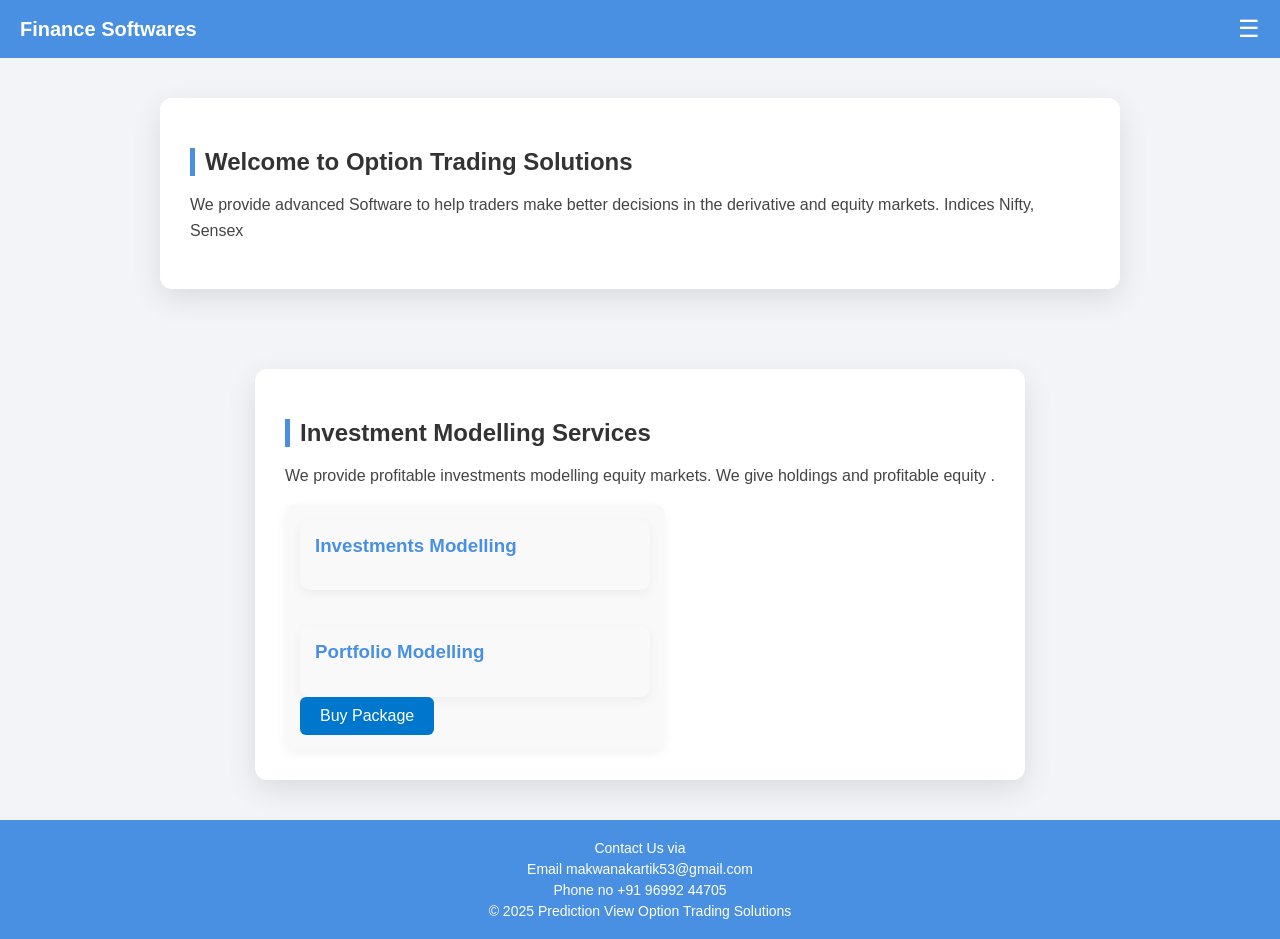
==== index.html @ 08bd3169 "Update index.html" ====
<!DOCTYPE html>
<html lang="en">
<head>
  <meta charset="UTF-8">
  <title>Option Trading Solutions</title>
  <meta name="viewport" content="width=device-width, initial-scale=1.0">
   <!-- Favicon -->
  <link rel="icon" type="image/jpeg" href="morgan_stanley_logo.jpg">
  <link rel="stylesheet" href="style.css">
  


  <style>
.projects {
  display: flex;
  flex-wrap: wrap;
  gap: 20px;
  justify-content: center;
}

.project-card {
  flex: 1 1 300px;
  max-width: 350px;
}

.advisory-card {
  background: #fff;
  padding: 20px;
  border-radius: 12px;
  box-shadow: 0 4px 12px rgba(0,0,0,0.1);
  text-align: center;
}

.advisory-card h3 {
  color: #2c3e50;
  margin-bottom: 10px;
}

.price {
  font-size: 1.2em;
  font-weight: bold;
  color: #27ae60;
}

.contact-btn {
  display: inline-block;
  margin-top: 10px;
  padding: 10px 20px;
  background: #0077cc;
  color: #fff;
  text-decoration: none;
  border-radius: 8px;
  transition: background 0.3s;
}

.contact-btn:hover {
  background: #005fa3;
}

    .demo-btn {
      display: inline-block;
      padding: 10px 20px;
      background: #0077cc;
      color: #fff;
      border-radius: 6px;
      text-decoration: none;
      transition: 0.3s;
    }
    .demo-btn:hover {
      background: #005fa3;
    }

  </style>


</head>
<body>

  <!-- Navbar -->
  <div class="navbar">
    <!-- <h1>Prediction View Option Trading Solutions</h1> -->
    <h1>Finance Softwares</h1>
    <div class="menu-icon" onclick="toggleMenu()">☰</div>
  </div>

  <!-- Sidebar Menu -->
  <div class="nav-links" id="navLinks">
    <div class="close-btn" onclick="toggleMenu()">✖</div>
    <a href="index.html" class="active">Home</a>
    <a href="products.html">Products</a>
    <a href="services.html">Services</a>

    <!--
    <a href="FutureAndOptions.html">F&O</a>     
    <a href="ResearchDevelopement.html">R&D</a>      
    <a href="Donation.html">Donate Us </a>     
    <a href="course.html">Course</a>
    <a href="carrier.html">Carrier</a>    

    -->
    <a href="about.html">About</a>

    
  </div>

  <!-- Home Content -->
  <section>
    <h2>Welcome to Option Trading Solutions</h2> 
    <!--  <h2>Finance Softwares</h2>  -->
    <p>We provide advanced Software to help traders make better decisions in the derivative and equity markets. Indices Nifty, Sensex</p>
  </section>



  <section>
    <!-- <h2>Market Index Overview</h2> -->
    <h2>Investment Modelling Services </h2>
    <p>We provide profitable investments modelling equity markets. We give holdings and profitable equity . </p>
    <!-- <div class="projects"> -->
    <div class="project-card">
      
      <div class="project-card">
        <h3>Investments Modelling </h3> 
      </div><br><br>

       
      <div class="project-card">

      <h3>Portfolio Modelling</h3>
       
      </div>

      <a href="https://docs.google.com/forms/d/e/1FAIpQLSe7YP7--INR_bK65BbxWJ7Q6LQfwztqsHR4W23PtvfXaqxNFw/viewform?usp=dialog" class="demo-btn">Buy Package</a>  

     

      <!--
      <div class="project-card">
        <h3>BANK NIFTY</h3>
        
        
      </div>
      <div class="project-card">
        <h3>FINNIFTY</h3>
        
      </div>

      -->
      
      <!--
      <div class="project-card">
        <a href="https://karthik2342323.github.io/PredictionViewOptionTradingTools/" class="demo-btn">Visit Tool</a> 
      </div>
      -->      
    </div>
  </section>
  

  

  <!-- Index Section -->

<!--

  <section>
    
    <h2>Our Software Cover All Index including commodities CALL PUT prices </h2>
    <div class="projects">
      <div class="project-card">
        <h3>NIFTY 50</h3>
        
       
      </div>
      <div class="project-card">
        <h3>SENSEX</h3>
        
        
      </div>
      <div class="project-card">
        <h3>BANK NIFTY</h3>
        
        
      </div>
      <div class="project-card">
        <h3>FINNIFTY</h3>
        
      </div>
     
    </div>
  </section>

  -->


  <!-- Advisory Section -->

<!--

<section>
  <h2>Trading Plans Overview</h2>
  <div class="projects">

    
    <div class="project-card">
      <div class="advisory-card">
        <h3>Basic Plan</h3>
        <div class="plan">
          <p>Daily buy/sell calls (Nifty & Bank Nifty)</p>
          <p class="price">₹1000 per month</p>
        </div>
        <hr>
        <p><strong>Email:</strong> makwanakartik53@gmail.com</p>
        <p><strong>WhatsApp:</strong> +91 96992 44705</p>
        <a href="mailto:advisory@optionsolutions.com" class="contact-btn">Contact Now</a>
      </div>
    </div>

     
   
    
    <div class="project-card">
      <div class="advisory-card">
        <h3>Premium Plan</h3>
        <div class="plan">
          <p>Daily buy/sell calls + detailed reports</p>
          <p class="price">₹2000 / 1 Year License</p>
        </div>
        <hr>
        <p><strong>Email:</strong> makwanakartik53@gmail.com</p>
        <p><strong>WhatsApp:</strong> +91 96992 44705</p>
        <a href="mailto:makwanakartik53@gmail.com" class="contact-btn">Contact Now</a>
      </div>
    </div>




  </div>
</section>

-->

  <!-- Footer -->
  <div class="footer">
    <p>Contact Us via </p> 
    <p>Email      makwanakartik53@gmail.com</p> 
    <p>Phone no  +91 96992 44705</p>            
    <p>© 2025 Prediction View Option Trading Solutions</p>
  </div>

  <script>
    function toggleMenu() {
      document.getElementById('navLinks').classList.toggle('show');
    }
  </script>
</body>
</html>
---- style.css ----
/* Reset */
body {
  font-family: 'Segoe UI', sans-serif;
  background: #f2f4f8;
  margin: 0;
  padding: 0;

  /* ✅ Flex layout to push footer down */
  display: flex;
  flex-direction: column;
  min-height: 100vh;
}

/* Navbar */
.navbar {
  background-color: #4A90E2;
  color: white;
  display: flex;
  justify-content: space-between;
  align-items: center;
  padding: 15px 20px;
  width: 100%;
  box-sizing: border-box;
  position: sticky;
  top: 0;
  z-index: 1000;
}

.navbar h1 {
  margin: 0;
  font-size: 20px;
}

.menu-icon {
  font-size: 24px;
  cursor: pointer;
}

/* Sidebar Navigation */
.nav-links {
  position: fixed;
  top: 0;
  right: -260px;
  width: 250px;
  height: 100%;
  background-color: #4A90E2;
  display: flex;
  flex-direction: column;
  padding-top: 60px;
  transition: right 0.3s ease-in-out;
  z-index: 999;
}

.nav-links.show {
  right: 0;
}

.nav-links a {
  color: white;
  padding: 15px 20px;
  text-decoration: none;
  font-size: 18px;
  border-bottom: 1px solid rgba(255,255,255,0.2);
}

.nav-links a:hover,
.nav-links a.active {
  background-color: rgba(255,255,255,0.2);
}

.close-btn {
  position: absolute;
  top: 10px;
  right: 15px;
  font-size: 22px;
  cursor: pointer;
  color: white;
}

/* Section Layout */
section {
  max-width: 900px;
  margin: 40px auto;
  padding: 30px;
  background: white;
  border-radius: 12px;
  box-shadow: 0 10px 30px rgba(0,0,0,0.1);

  /* ✅ Let content grow and push footer */
  flex: 1;
}

section h2 {
  color: #333;
  font-size: 24px;
  margin-bottom: 15px;
  border-left: 5px solid #4A90E2;
  padding-left: 10px;
}

section p {
  font-size: 16px;
  color: #444;
  line-height: 1.6;
}


section iframe {
  font-size: 16px;
  color: #444;
  line-height: 1.6;
}




/* Card Grid (Products & Services) */
.projects {
  display: grid;
  grid-template-columns: repeat(auto-fit, minmax(250px, 1fr));
  gap: 20px;
}

.project-card {
  background: #f9f9f9;
  padding: 15px;
  border-radius: 10px;
  box-shadow: 0 4px 12px rgba(0,0,0,0.05);
}

.project-card h3 {
  margin-top: 0;
  color: #4A90E2;
}

/* Footer */
.footer {
  background-color: #4A90E2;
  color: white;
  text-align: center;
  padding: 15px;
  margin-top: auto; /* ✅ Always stick to bottom */
}

.footer p {
  margin: 5px 0;
  font-size: 14px;
}

/* Responsive */
@media (max-width: 600px) {
  section {
    padding: 20px;
  }
  
  .navbar h1 {
    font-size: 18px;
  }
  
  .nav-links a {
    font-size: 16px;
  }
}
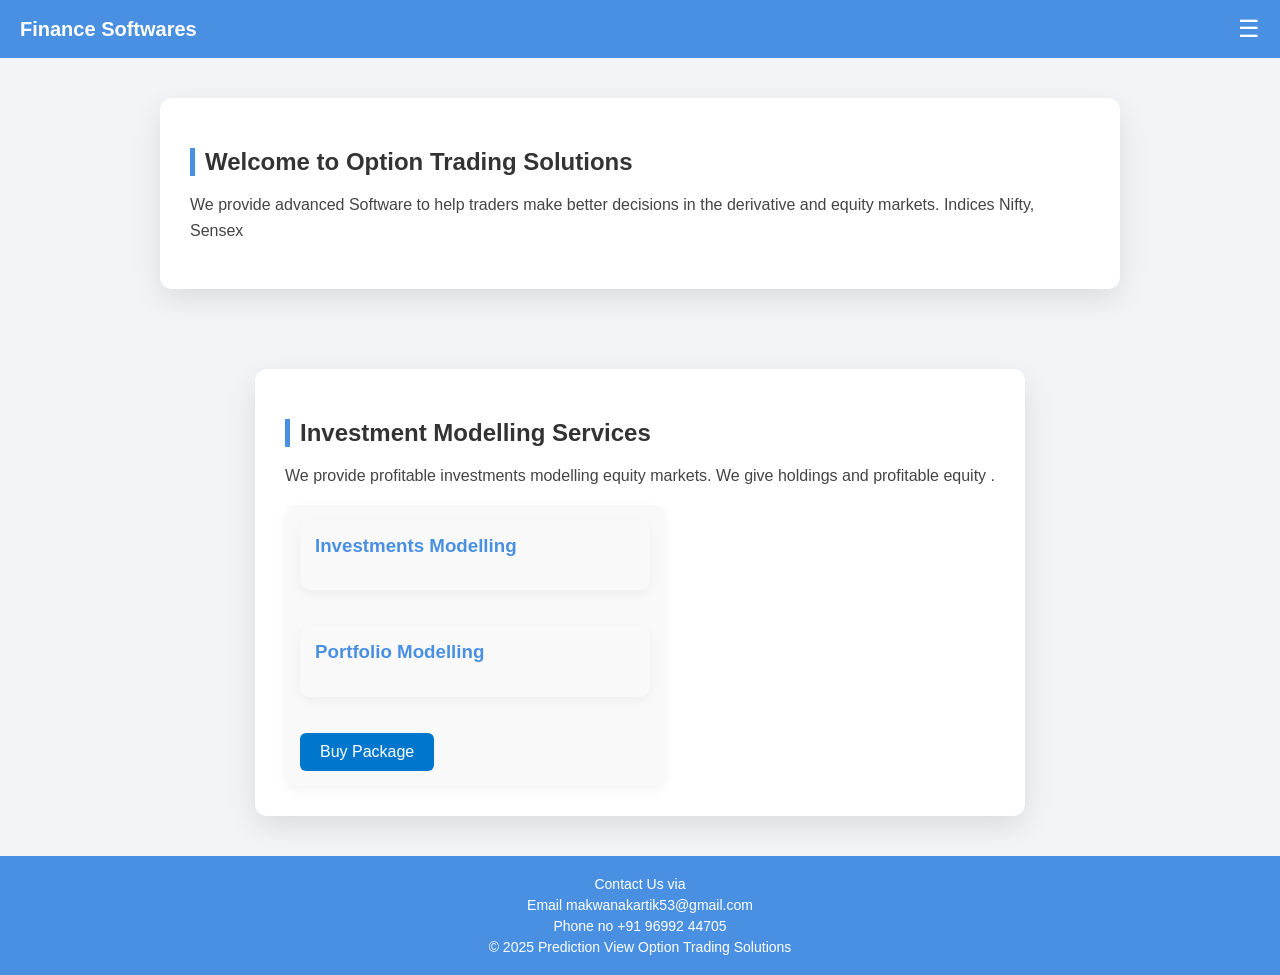
==== commit 4700cc6e: "Update index.html" ====
--- a/index.html
+++ b/index.html
@@ -128,7 +128,7 @@
 
       <h3>Portfolio Modelling</h3>
        
-      </div>
+      </div><br><br>
 
       <a href="https://docs.google.com/forms/d/e/1FAIpQLSe7YP7--INR_bK65BbxWJ7Q6LQfwztqsHR4W23PtvfXaqxNFw/viewform?usp=dialog" class="demo-btn">Buy Package</a>  
 
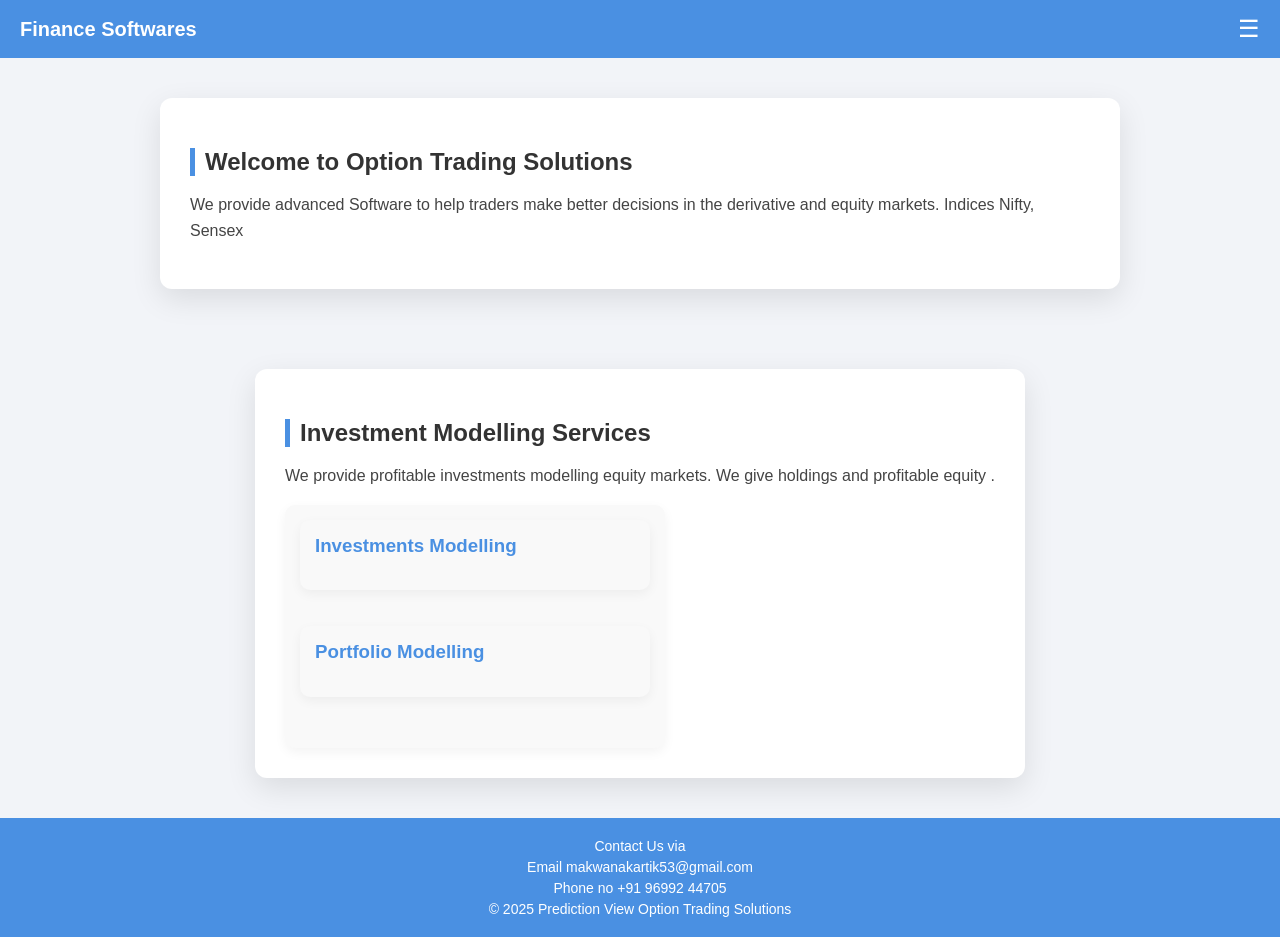
==== commit 3ccbb8f3: "Update index.html" ====
--- a/index.html
+++ b/index.html
@@ -130,7 +130,7 @@
        
       </div><br><br>
 
-      <a href="https://docs.google.com/forms/d/e/1FAIpQLSe7YP7--INR_bK65BbxWJ7Q6LQfwztqsHR4W23PtvfXaqxNFw/viewform?usp=dialog" class="demo-btn">Buy Package</a>  
+<!--      <a href="https://docs.google.com/forms/d/e/1FAIpQLSe7YP7--INR_bK65BbxWJ7Q6LQfwztqsHR4W23PtvfXaqxNFw/viewform?usp=dialog" class="demo-btn">Buy Package</a>  -->  
 
      
 
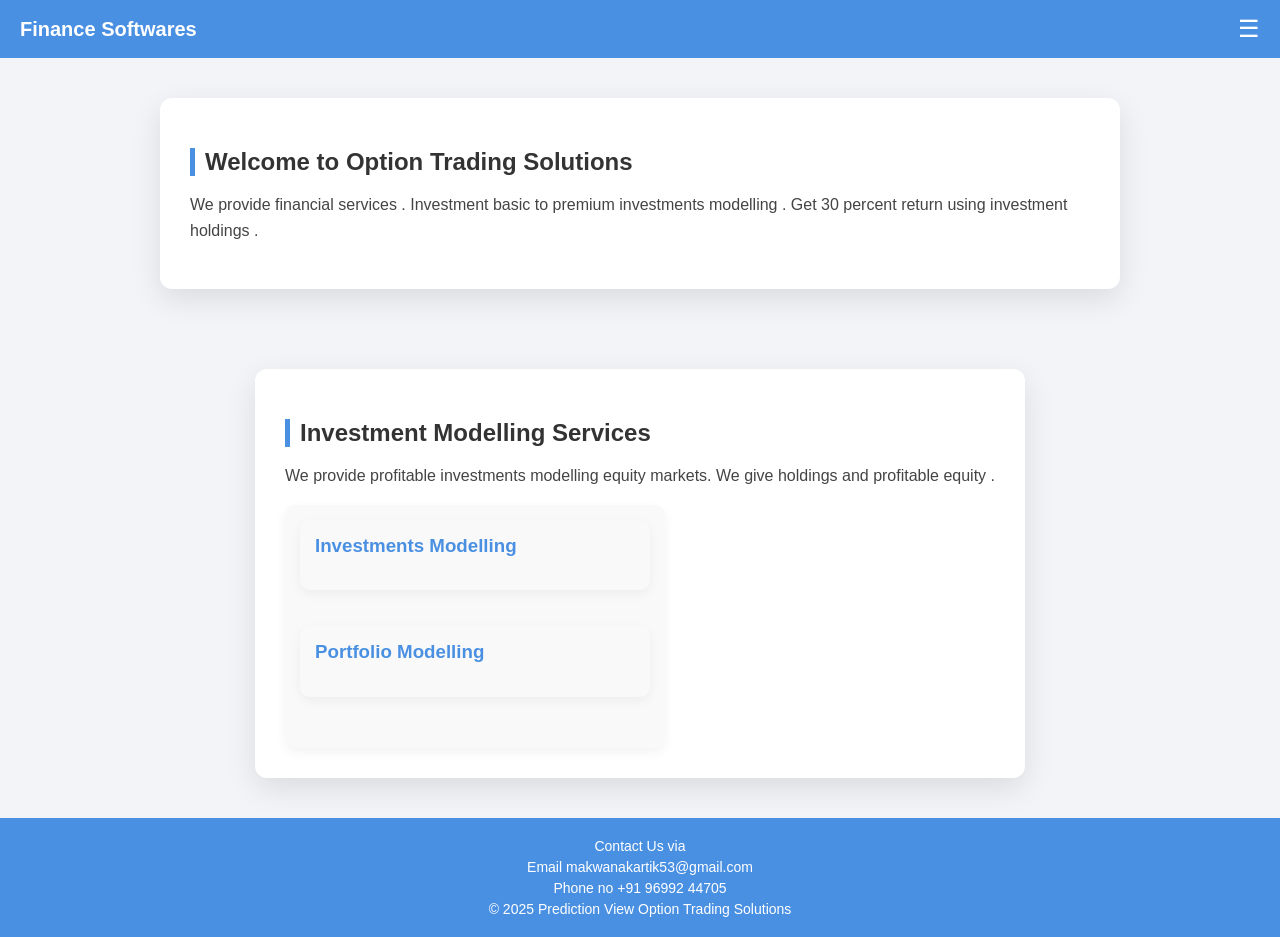
==== commit 45c0af4a: "Update index.html" ====
--- a/index.html
+++ b/index.html
@@ -104,12 +104,23 @@
   </div>
 
   <!-- Home Content -->
+  <!--
+  <section>
+    <h2>Welcome to Option Trading Solutions</h2> 
+    
+    <p>We provide advanced Software to help traders make better decisions in the derivative and equity markets. Indices Nifty, Sensex</p>
+  </section>
+
+  -->
+
+  <!-- Home Content -->
   <section>
     <h2>Welcome to Option Trading Solutions</h2> 
     <!--  <h2>Finance Softwares</h2>  -->
-    <p>We provide advanced Software to help traders make better decisions in the derivative and equity markets. Indices Nifty, Sensex</p>
-  </section>
-
+    <!-- <p>We provide advanced Software to help traders make better decisions in the derivative and equity markets. Indices Nifty, Sensex</p> -->
+    <p>We provide financial services . Investment basic to premium investments modelling . Get 30 percent return using investment holdings . </p>
+  </section>
+  
 
 
   <section>
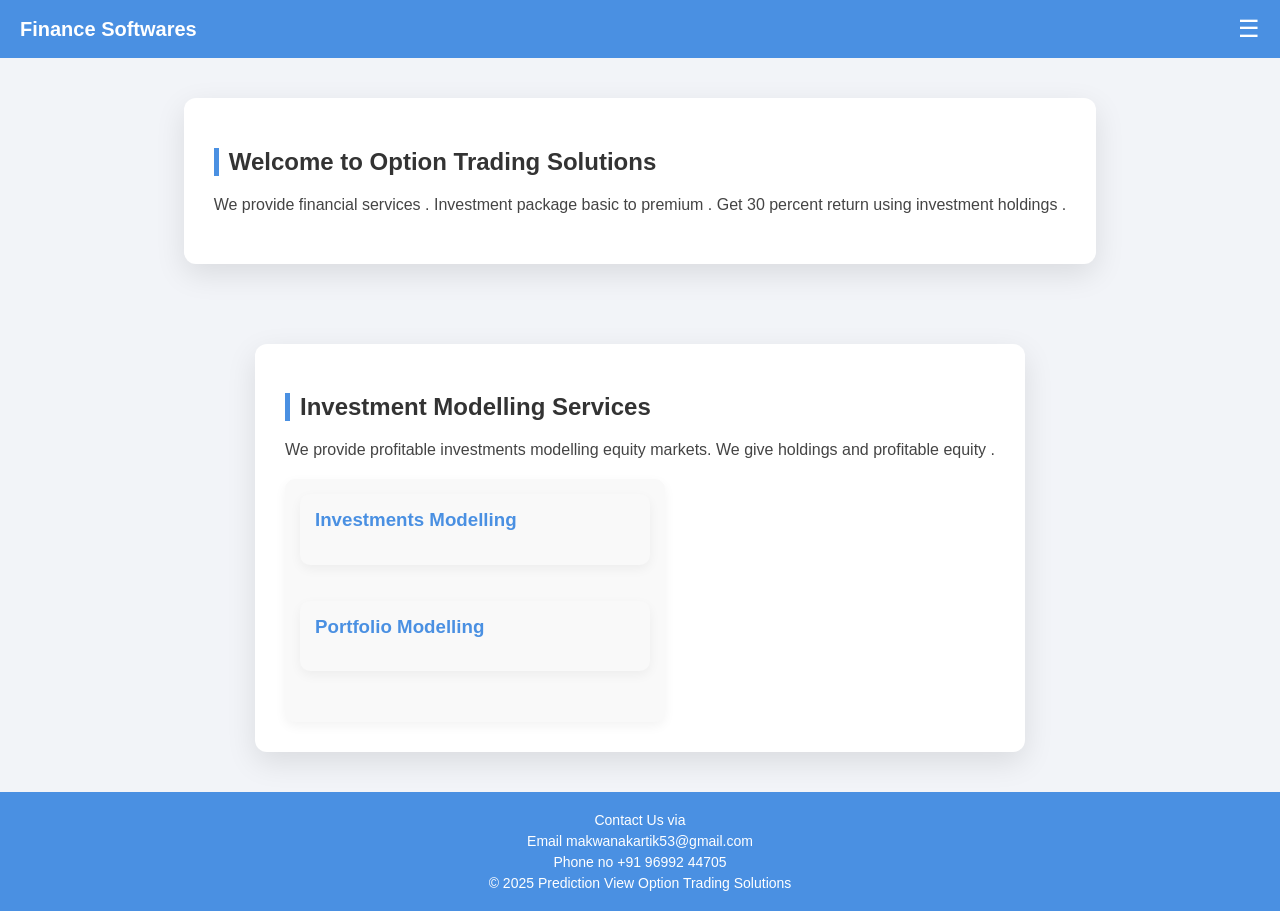
==== commit ed0eff77: "Update index.html" ====
--- a/index.html
+++ b/index.html
@@ -118,7 +118,7 @@
     <h2>Welcome to Option Trading Solutions</h2> 
     <!--  <h2>Finance Softwares</h2>  -->
     <!-- <p>We provide advanced Software to help traders make better decisions in the derivative and equity markets. Indices Nifty, Sensex</p> -->
-    <p>We provide financial services . Investment basic to premium investments modelling . Get 30 percent return using investment holdings . </p>
+    <p>We provide financial services . Investment package basic to premium . Get 30 percent return using investment holdings . </p>
   </section>
   
 
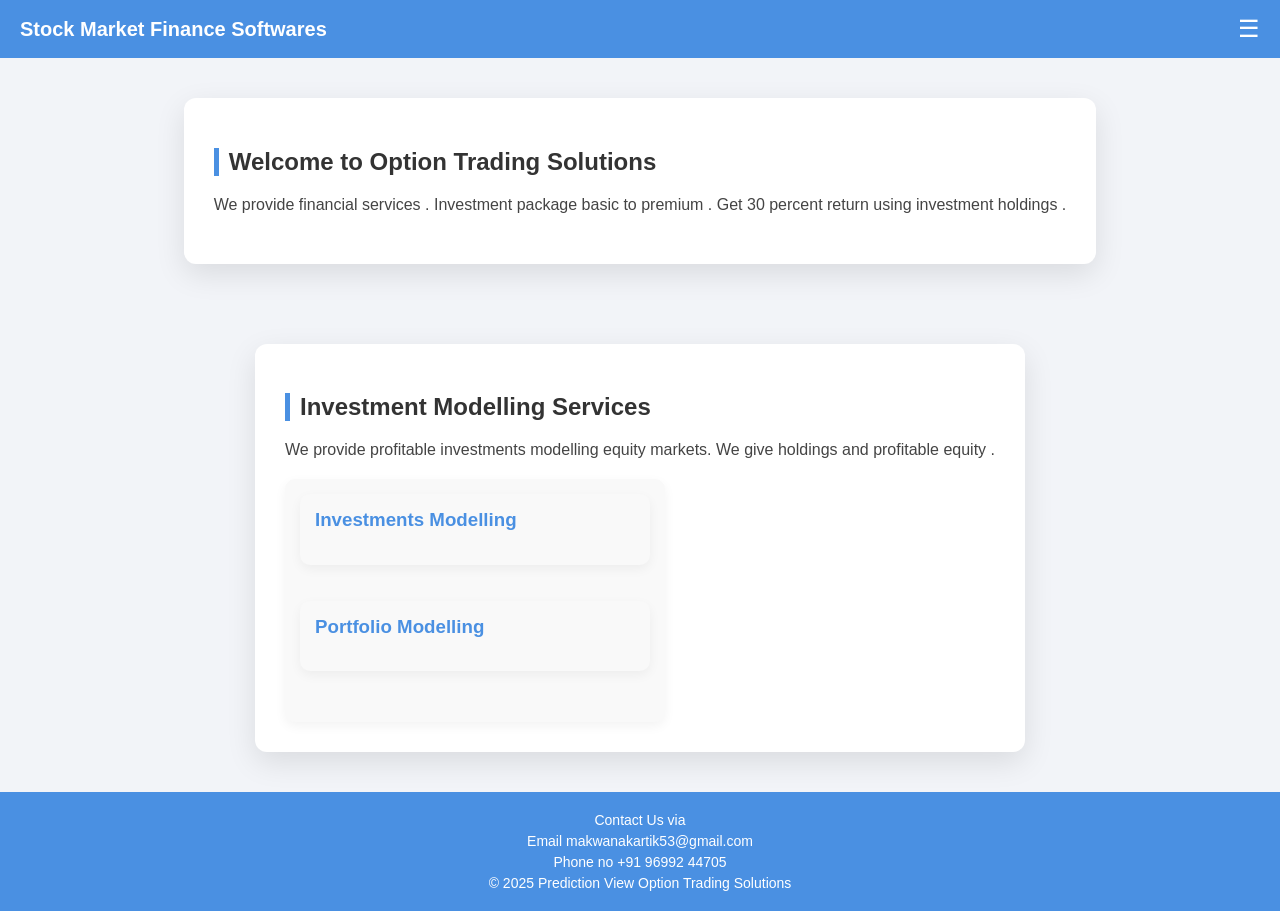
==== commit 7654826f: "Update index.html" ====
--- a/index.html
+++ b/index.html
@@ -79,7 +79,7 @@
   <!-- Navbar -->
   <div class="navbar">
     <!-- <h1>Prediction View Option Trading Solutions</h1> -->
-    <h1>Finance Softwares</h1>
+    <h1>Stock Market Finance Softwares</h1>
     <div class="menu-icon" onclick="toggleMenu()">☰</div>
   </div>
 
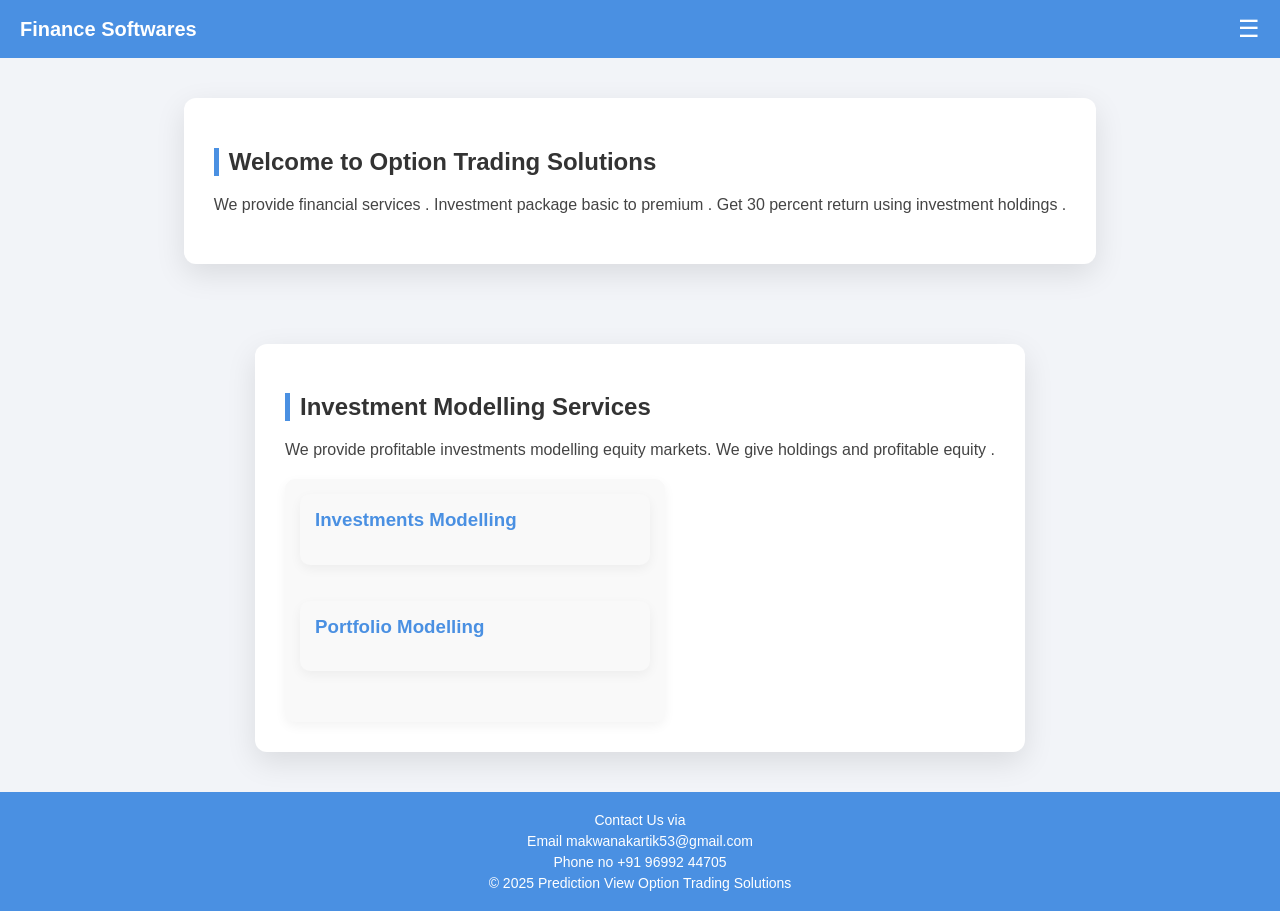
==== commit 8f477540: "Update index.html" ====
--- a/index.html
+++ b/index.html
@@ -79,7 +79,7 @@
   <!-- Navbar -->
   <div class="navbar">
     <!-- <h1>Prediction View Option Trading Solutions</h1> -->
-    <h1>Stock Market Finance Softwares</h1>
+    <h1> Finance Softwares </h1>
     <div class="menu-icon" onclick="toggleMenu()">☰</div>
   </div>
 
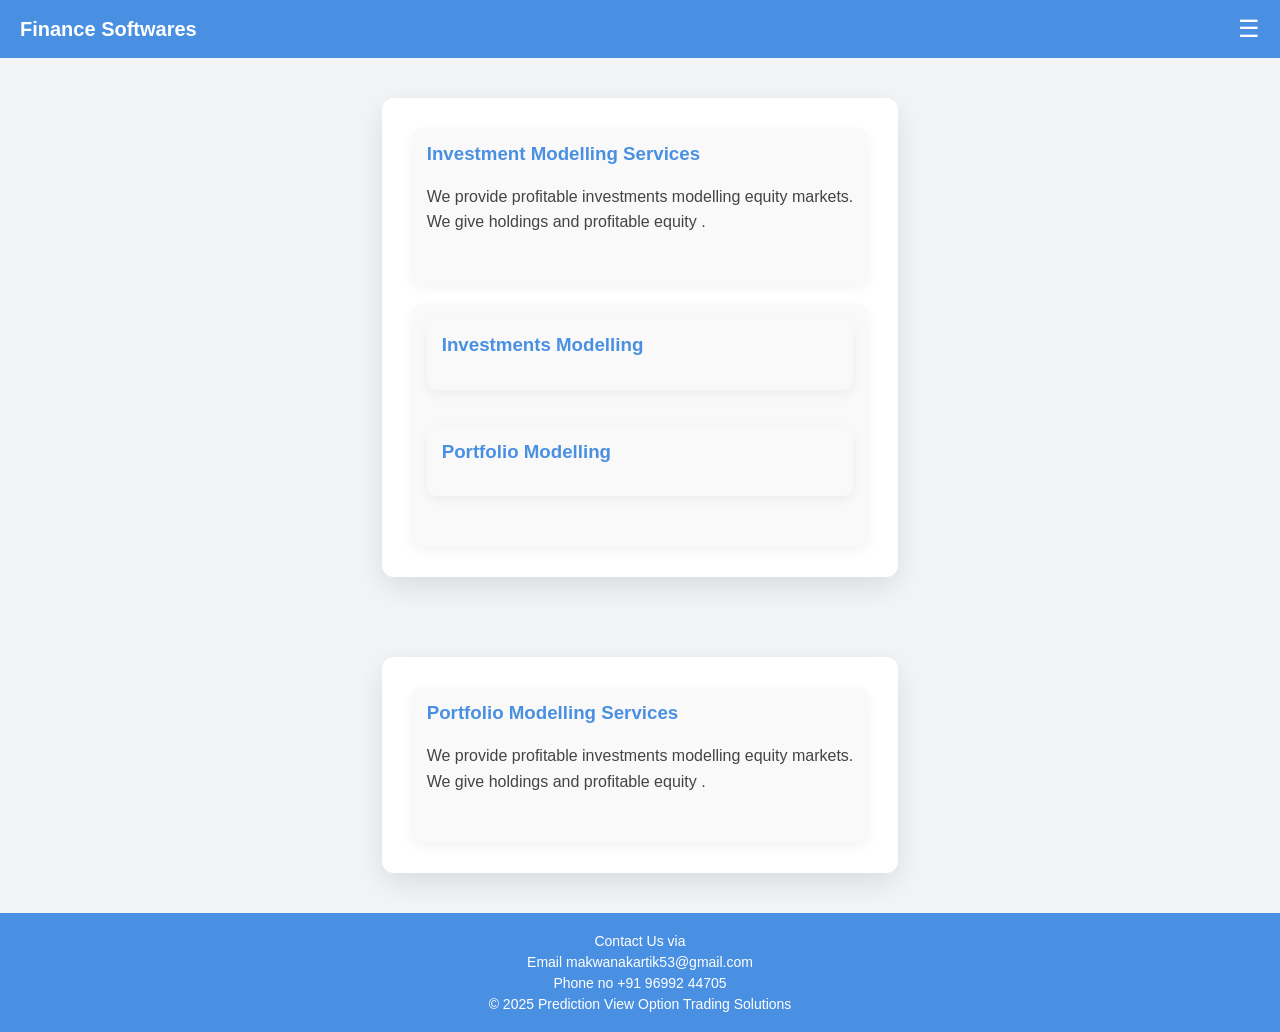
==== commit e841d9f8: "Add files via upload" ====
--- a/index.html
+++ b/index.html
@@ -10,53 +10,47 @@
   
 
 
-  <style>
-.projects {
-  display: flex;
-  flex-wrap: wrap;
-  gap: 20px;
-  justify-content: center;
-}
-
-.project-card {
-  flex: 1 1 300px;
-  max-width: 350px;
-}
-
-.advisory-card {
-  background: #fff;
-  padding: 20px;
-  border-radius: 12px;
-  box-shadow: 0 4px 12px rgba(0,0,0,0.1);
-  text-align: center;
-}
-
-.advisory-card h3 {
-  color: #2c3e50;
-  margin-bottom: 10px;
-}
-
-.price {
-  font-size: 1.2em;
-  font-weight: bold;
-  color: #27ae60;
-}
-
-.contact-btn {
-  display: inline-block;
-  margin-top: 10px;
-  padding: 10px 20px;
-  background: #0077cc;
-  color: #fff;
-  text-decoration: none;
-  border-radius: 8px;
-  transition: background 0.3s;
-}
-
-.contact-btn:hover {
-  background: #005fa3;
-}
-
+   <style>
+    .products {
+      display: grid;
+      grid-template-columns: repeat(auto-fit, minmax(280px, 1fr));
+      gap: 20px;
+      margin: 30px;
+    }
+    .product-card {
+      background: #fff;
+      padding: 20px;
+      border-radius: 10px;
+      box-shadow: 0 4px 8px rgba(0,0,0,0.1);
+      text-align: center;
+      transition: 0.3s;
+    }
+    .product-card:hover {
+      transform: translateY(-5px);
+    }
+    .product-card h3 {
+      margin-bottom: 10px;
+      color: #2c3e50;
+    }
+    .product-card p {
+      color: #555;
+      margin-bottom: 8px;
+    }
+    .price {
+      font-size: 1.3em;
+      font-weight: bold;
+      color: #0077cc;
+    }
+    .price-title {
+      font-size: 1.2em;
+      font-weight: bold;
+      color: #2c3e50;
+    }
+
+    .price-sub {
+      color: #666;
+      margin: 4px 0; 
+     }    
     .demo-btn {
       display: inline-block;
       padding: 10px 20px;
@@ -69,17 +63,14 @@
     .demo-btn:hover {
       background: #005fa3;
     }
-
   </style>
-
-
 </head>
 <body>
 
   <!-- Navbar -->
   <div class="navbar">
     <!-- <h1>Prediction View Option Trading Solutions</h1> -->
-    <h1> Finance Softwares </h1>
+    <h1> Finance Softwares</h1>
     <div class="menu-icon" onclick="toggleMenu()">☰</div>
   </div>
 
@@ -92,44 +83,200 @@
 
     <!--
     <a href="FutureAndOptions.html">F&O</a>     
-    <a href="ResearchDevelopement.html">R&D</a>      
-    <a href="Donation.html">Donate Us </a>     
-    <a href="course.html">Course</a>
-    <a href="carrier.html">Carrier</a>    
-
+    <a href="ResearchDevelopement.html">R&D</a>   
+    <a href="Donation.html">Donate Us </a>            
+    <a href="course.html">Course</a>    
+    <a href="carrier.html">Carrier</a>  
     -->
     <a href="about.html">About</a>
-
+  </div>
+
+  <!-- Products Content -->
+
+ 
+
+<!--
+
+  <section>
+    <h2>Our Trading Tools </h2>
+    <div class="projects">  
+
+
+
+  
+
+
+
+
+      <div class="project-card">
+        <h3>Derivative Prediction Tool - Basic Trial Edition </h3>
+        <p>Nifty prediction tool CALL PUT Prediction .Range cover CALL PUT 20 - 40   , 10 Days Trial , ML Trained Model </p>
+
+        
+        <h4 class="price-title">Trial version</h4>
+            
+        <a href="https://karthik2342323.github.io/PredictionViewOptionTradingToolsTrial/" class="demo-btn">Try Now</a>     
+        
+
+      </div> 
+
+      <div class="project-card">
+        <h3>Derivative Prediction Tool - Basic Trial Edition Version 1.2 </h3>
+        <p>Nifty Sensex prediction tool CALL PUT Prediction .Range cover CALL PUT 20 - 40   , 10 Days Trial , ML Trained Model </p>
+
+        
+        <h4 class="price-title">Trial version</h4>
+            
+        <a href="https://karthik2342323.github.io/PredictionViewOptionTradingToolsTrialIndex/" class="demo-btn">Try Now</a>     
+        
+
+      </div> 
+
+
+
+
+
+ 
+
+
+
+
+
+    </div>
+  </section>
+
+-->
+
+
+<!--  
+  
+  <section>
+      <h2>Our Trading Software </h2>
+
+    <div class="projects">
+
+
+
+      <div class="project-card">
+        <h3>Derivative Software - Trial </h3>
+        <p>Nifty Sensex prediction software CALL PUT Prediction .Range cover CALL PUT 20 - 40   . ML Trained Model . Covered Index , Stock Options .  </p> 
+        <a href="https://karthik2342323.github.io/PredictionViewOptionTradingToolsTrialIndexPrivate/" class="demo-btn">View Demo</a>     
+        
+
+      </div>       
+
+
+
+
+
+
+
+
+
+ 
+
+
+    </div>
+  </section>  
+
+  -->
+
+
+<!--
+  <section>
+    <h2>Our Trading Software </h2>
+  
     
-  </div>
-
-  <!-- Home Content -->
-  <!--
-  <section>
-    <h2>Welcome to Option Trading Solutions</h2> 
+    <div class="projects">
+
+      <div class="project-card">
+        <h3>Software </h3>
+        <p>Nifty, Sensex , Crude Oil , index , commodities software . ML Trained Model . Covered Index , Stock Options .  </p>
+     
+        <a href="https://financesoftwares.github.io/product" class="demo-btn">View</a>     
+        
+
+      </div>       
+  
+    </div>
     
-    <p>We provide advanced Software to help traders make better decisions in the derivative and equity markets. Indices Nifty, Sensex</p>
+  </section>  
+
+  -->
+
+
+
+<!--
+  <section>
+
+
+    <div class="projects">
+
+      <div class="project-card">
+        <h3>Derivative Software - Premium</h3  >
+        <p>Advanced prediction Nifty, Sensex , Crude Oil , index , commodities  prediction tool CALL PUT  .Range cover CALL PUT 20 - 200 , Full License  , ML Trained Model . </p>
+        <h4 class="price-title">Pricing Details</h4>
+        <p class="price-sub">1 Year Trial </p>
+        <p class="price">₹5</p> 
+        <a href="https://docs.google.com/forms/d/e/1FAIpQLSd2sqYrQHj9bKkGeSl3tBD9D-b4fKcBMPcDRstMJhu1ZBHlcA/viewform?usp=sharing&ouid=112921791997481527611" class="demo-btn">Buy Now</a>  
+       
+      </div>
+
+
+
+    </div>
+  </section>  
+  -->
+
+  
+
+
+<!--  
+
+  <section>
+
+
+    <div class="projects">
+
+      <div class="project-card">
+        <h3>Derivative Software - Premium</h3  >
+        <p>Advanced prediction Nifty, Sensex , Crude Oil , index , commodities  prediction tool CALL PUT  .Range cover CALL PUT 20 - 200 , Full License  , ML Trained Model . </p>
+        <h4 class="price-title">Pricing Details</h4>
+        <p class="price-sub">5 Year License</p>
+        <p class="price">₹25</p> 
+        <a href="https://docs.google.com/forms/d/e/1FAIpQLSd2sqYrQHj9bKkGeSl3tBD9D-b4fKcBMPcDRstMJhu1ZBHlcA/viewform?usp=sharing&ouid=112921791997481527611" class="demo-btn">Buy Now</a>  
+       
+      </div>
+
+
+
+    </div>
   </section>
 
-  -->
-
-  <!-- Home Content -->
-  <section>
-    <h2>Welcome to Option Trading Solutions</h2> 
-    <!--  <h2>Finance Softwares</h2>  -->
-    <!-- <p>We provide advanced Software to help traders make better decisions in the derivative and equity markets. Indices Nifty, Sensex</p> -->
-    <p>We provide financial services . Investment package basic to premium . Get 30 percent return using investment holdings . </p>
-  </section>
-  
-
-
-  <section>
-    <!-- <h2>Market Index Overview</h2> -->
-    <h2>Investment Modelling Services </h2>
-    <p>We provide profitable investments modelling equity markets. We give holdings and profitable equity . </p>
-    <!-- <div class="projects"> -->
+-->  
+  
+
+  
+
+
+  <section>
+
+
+    <div class="projects">
+
+      <div class="project-card">
+        <h3>Investment Modelling Services</h3  >
+    <p>We provide profitable investments modelling equity markets.     <br> We give holdings and profitable equity . </p><br>
+
+
+
+   </div>
+  
+
+
+
     <div class="project-card">
-      
+
       <div class="project-card">
         <h3>Investments Modelling </h3> 
       </div><br><br>
@@ -141,117 +288,73 @@
        
       </div><br><br>
 
-<!--      <a href="https://docs.google.com/forms/d/e/1FAIpQLSe7YP7--INR_bK65BbxWJ7Q6LQfwztqsHR4W23PtvfXaqxNFw/viewform?usp=dialog" class="demo-btn">Buy Package</a>  -->  
-
+    </div>  
      
 
-      <!--
-      <div class="project-card">
-        <h3>BANK NIFTY</h3>
-        
-        
-      </div>
-      <div class="project-card">
-        <h3>FINNIFTY</h3>
-        
-      </div>
-
-      -->
-      
-      <!--
-      <div class="project-card">
-        <a href="https://karthik2342323.github.io/PredictionViewOptionTradingTools/" class="demo-btn">Visit Tool</a> 
-      </div>
-      -->      
-    </div>
+
+    <!-- <div class="projects"> -->
+   
+  
+
+
+
   </section>
-  
-
-  
-
-  <!-- Index Section -->
-
-<!--
-
-  <section>
-    
-    <h2>Our Software Cover All Index including commodities CALL PUT prices </h2>
-    <div class="projects">
-      <div class="project-card">
-        <h3>NIFTY 50</h3>
-        
-       
-      </div>
-      <div class="project-card">
-        <h3>SENSEX</h3>
-        
-        
-      </div>
-      <div class="project-card">
-        <h3>BANK NIFTY</h3>
-        
-        
-      </div>
-      <div class="project-card">
-        <h3>FINNIFTY</h3>
-        
-      </div>
+
+
+
+
+
+
+
+
+
+
+
+
+
+  <section>
+
+
+    <div class="projects">
+
+      <div class="project-card">
+        <h3>Portfolio Modelling Services</h3  >
+    <p>We provide profitable investments modelling equity markets.     <br> We give holdings and profitable equity . </p><br>
+
+
+
+   </div>
+  
+
+
+
      
-    </div>
+
+
+    <!-- <div class="projects"> -->
+   
+  
+
+
+
   </section>
 
-  -->
-
-
-  <!-- Advisory Section -->
-
-<!--
-
-<section>
-  <h2>Trading Plans Overview</h2>
-  <div class="projects">
-
-    
-    <div class="project-card">
-      <div class="advisory-card">
-        <h3>Basic Plan</h3>
-        <div class="plan">
-          <p>Daily buy/sell calls (Nifty & Bank Nifty)</p>
-          <p class="price">₹1000 per month</p>
-        </div>
-        <hr>
-        <p><strong>Email:</strong> makwanakartik53@gmail.com</p>
-        <p><strong>WhatsApp:</strong> +91 96992 44705</p>
-        <a href="mailto:advisory@optionsolutions.com" class="contact-btn">Contact Now</a>
-      </div>
-    </div>
-
-     
-   
-    
-    <div class="project-card">
-      <div class="advisory-card">
-        <h3>Premium Plan</h3>
-        <div class="plan">
-          <p>Daily buy/sell calls + detailed reports</p>
-          <p class="price">₹2000 / 1 Year License</p>
-        </div>
-        <hr>
-        <p><strong>Email:</strong> makwanakartik53@gmail.com</p>
-        <p><strong>WhatsApp:</strong> +91 96992 44705</p>
-        <a href="mailto:makwanakartik53@gmail.com" class="contact-btn">Contact Now</a>
-      </div>
-    </div>
-
-
-
-
-  </div>
-</section>
-
--->
-
-  <!-- Footer -->
+
+
+
+
+
+
+
+
+  
+
+
+
+
+
+
+
   <div class="footer">
     <p>Contact Us via </p> 
     <p>Email      makwanakartik53@gmail.com</p> 
@@ -273,3 +376,4 @@
 
 
 
+
--- a/style.css
+++ b/style.css
@@ -91,11 +91,40 @@
 }
 
 section h2 {
+  
+  /*
+
+  Default Color
+
+  */
+
+  /*  
   color: #333;
+
+  */
+  color: #2C3E50; 
+
+  
+/*
+  color: #4A90E2;
+*/
+
+
+
+  
+
+
+
   font-size: 24px;
   margin-bottom: 15px;
+  
+  /*
   border-left: 5px solid #4A90E2;
+  */
+  
   padding-left: 10px;
+
+
 }
 
 section p {
